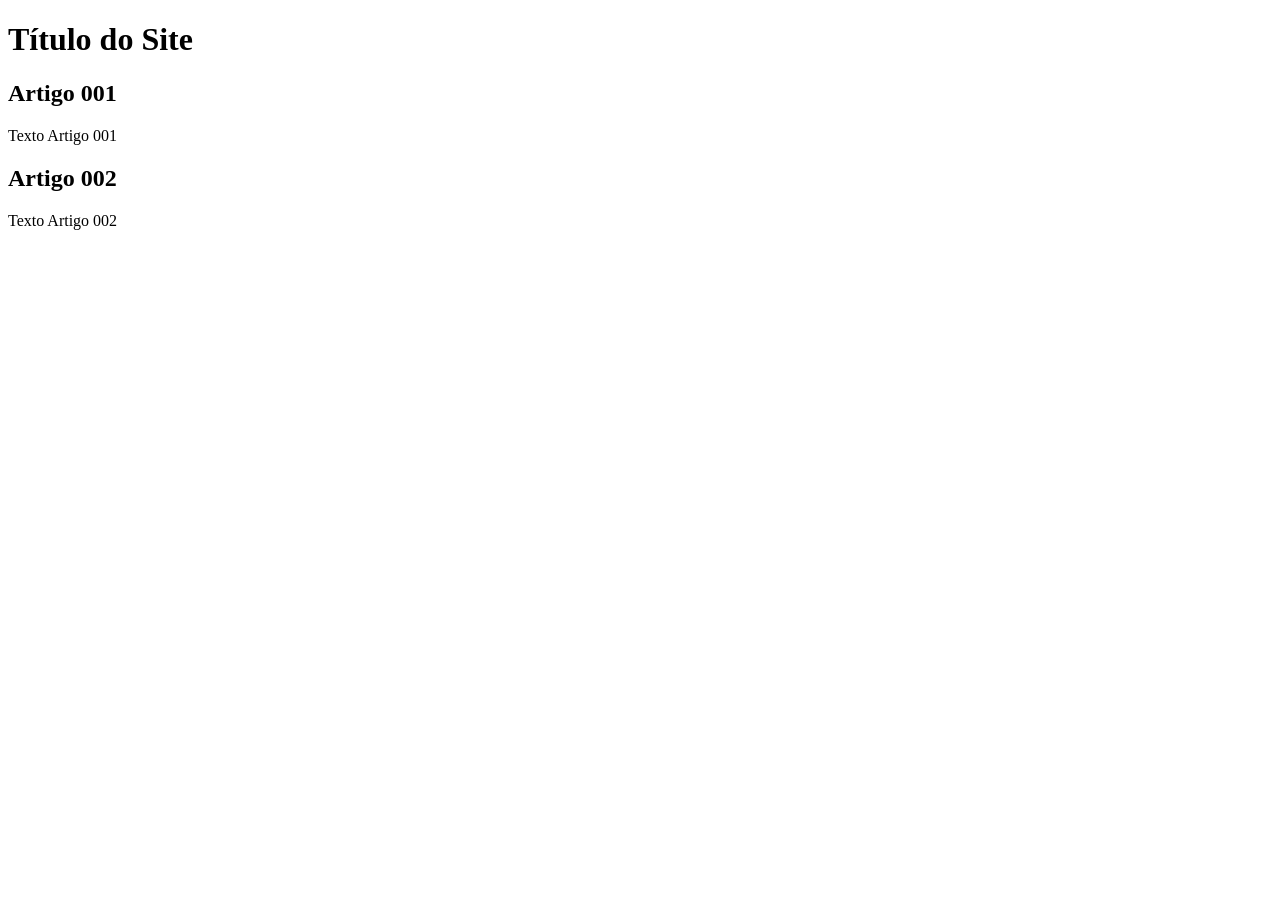
==== index.html @ 5daa54b3 "add index" ====
<!DOCTYPE html>
<html lang="pt-br">
<head>
    <meta charset="UTF-8">
    <meta name="viewport" content="width=device-width, initial-scale=1.0">
    <title>Título do Site </title>
</head>
<body>
    <main>
        <header>
            <h1>Título do Site</h1>
        </header>
        <article>
            <h2>Artigo 001</h2>
            <p>Texto Artigo 001</p>
        </article>
        <article>
            <h2>Artigo 002</h2>
            <p>Texto Artigo 002</p>
        </article>
    </main>
</body>
</html>
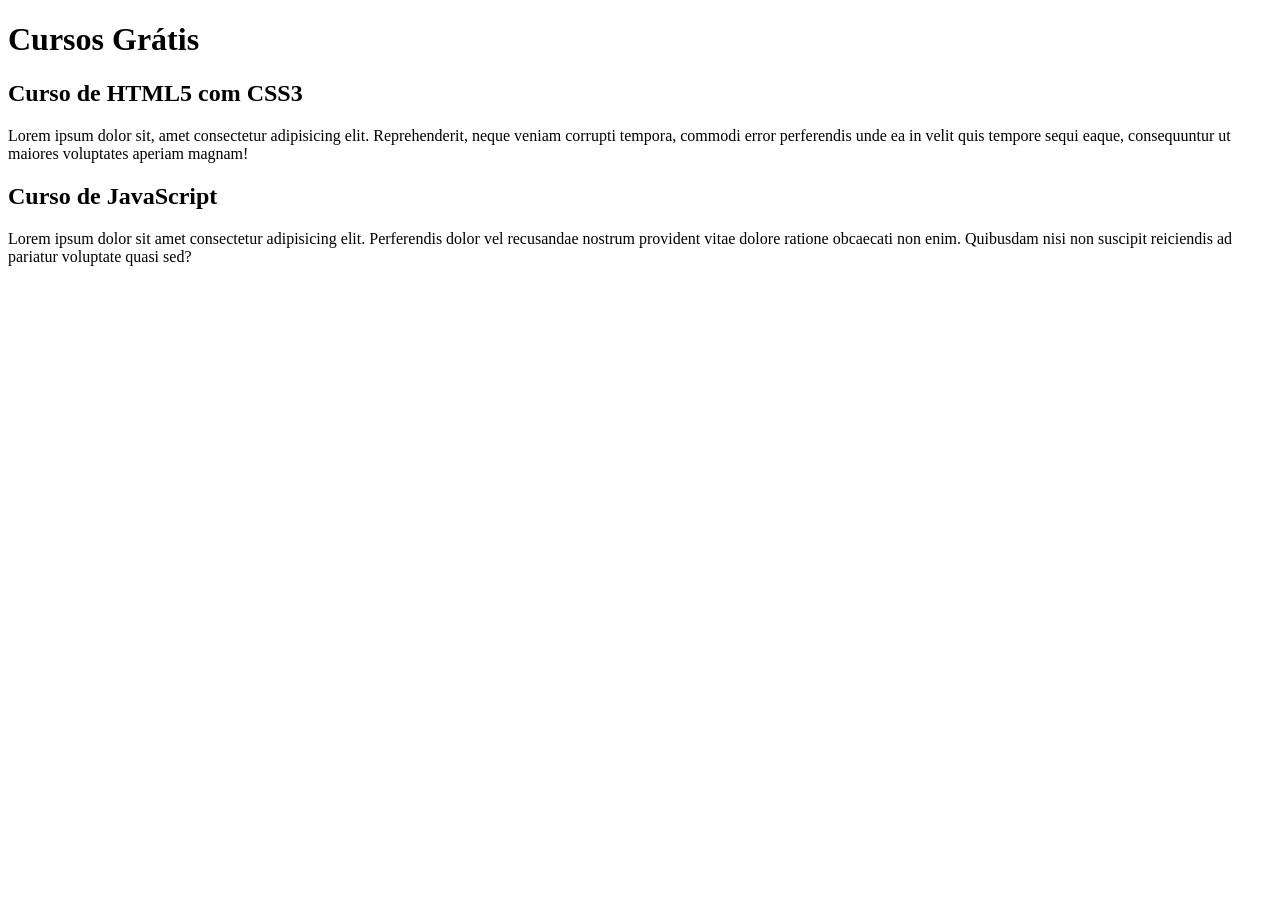
==== commit 5433197f: "comecei a escrever o conteudo" ====
--- a/index.html
+++ b/index.html
@@ -8,15 +8,15 @@
 <body>
     <main>
         <header>
-            <h1>Título do Site</h1>
+            <h1>Cursos Grátis</h1>
         </header>
         <article>
-            <h2>Artigo 001</h2>
-            <p>Texto Artigo 001</p>
+            <h2>Curso de HTML5 com CSS3</h2>
+            <p>Lorem ipsum dolor sit, amet consectetur adipisicing elit. Reprehenderit, neque veniam corrupti tempora, commodi error perferendis unde ea in velit quis tempore sequi eaque, consequuntur ut maiores voluptates aperiam magnam!</p>
         </article>
         <article>
-            <h2>Artigo 002</h2>
-            <p>Texto Artigo 002</p>
+            <h2>Curso de JavaScript</h2>
+            <p>Lorem ipsum dolor sit amet consectetur adipisicing elit. Perferendis dolor vel recusandae nostrum provident vitae dolore ratione obcaecati non enim. Quibusdam nisi non suscipit reiciendis ad pariatur voluptate quasi sed?</p>
         </article>
     </main>
 </body>
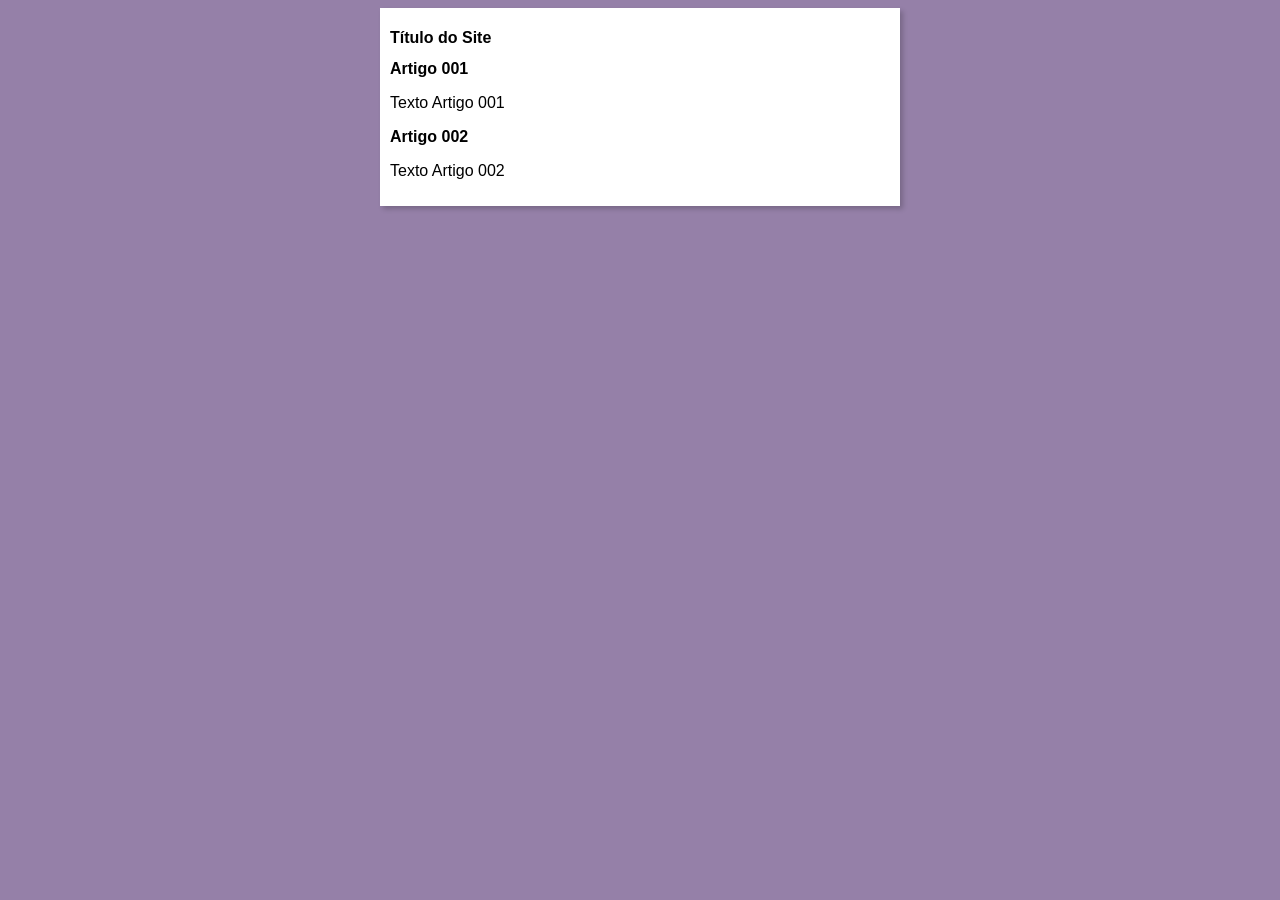
==== commit 8247111a: "iniciei o design" ====
--- a/index.html
+++ b/index.html
@@ -4,19 +4,20 @@
     <meta charset="UTF-8">
     <meta name="viewport" content="width=device-width, initial-scale=1.0">
     <title>Título do Site </title>
+    <link rel="stylesheet" href="estilos/style.css">
 </head>
 <body>
     <main>
         <header>
-            <h1>Cursos Grátis</h1>
+            <h1>Título do Site</h1>
         </header>
         <article>
-            <h2>Curso de HTML5 com CSS3</h2>
-            <p>Lorem ipsum dolor sit, amet consectetur adipisicing elit. Reprehenderit, neque veniam corrupti tempora, commodi error perferendis unde ea in velit quis tempore sequi eaque, consequuntur ut maiores voluptates aperiam magnam!</p>
+            <h2>Artigo 001</h2>
+            <p>Texto Artigo 001</p>
         </article>
         <article>
-            <h2>Curso de JavaScript</h2>
-            <p>Lorem ipsum dolor sit amet consectetur adipisicing elit. Perferendis dolor vel recusandae nostrum provident vitae dolore ratione obcaecati non enim. Quibusdam nisi non suscipit reiciendis ad pariatur voluptate quasi sed?</p>
+            <h2>Artigo 002</h2>
+            <p>Texto Artigo 002</p>
         </article>
     </main>
 </body>
--- a/estilos/style.css
+++ b/estilos/style.css
@@ -0,0 +1,17 @@
+* {
+    font-family: Arial, Helvetica, sans-serif;
+    font-size: 16px;
+}
+
+body{
+    background-color: rgb(149, 128, 168);
+
+}
+
+main{
+    background-color: white;
+    width: 500px;
+    margin: auto;
+    padding: 10px;
+    box-shadow: 3px 3px 5px rgba(0, 0, 0, 0.199);
+}
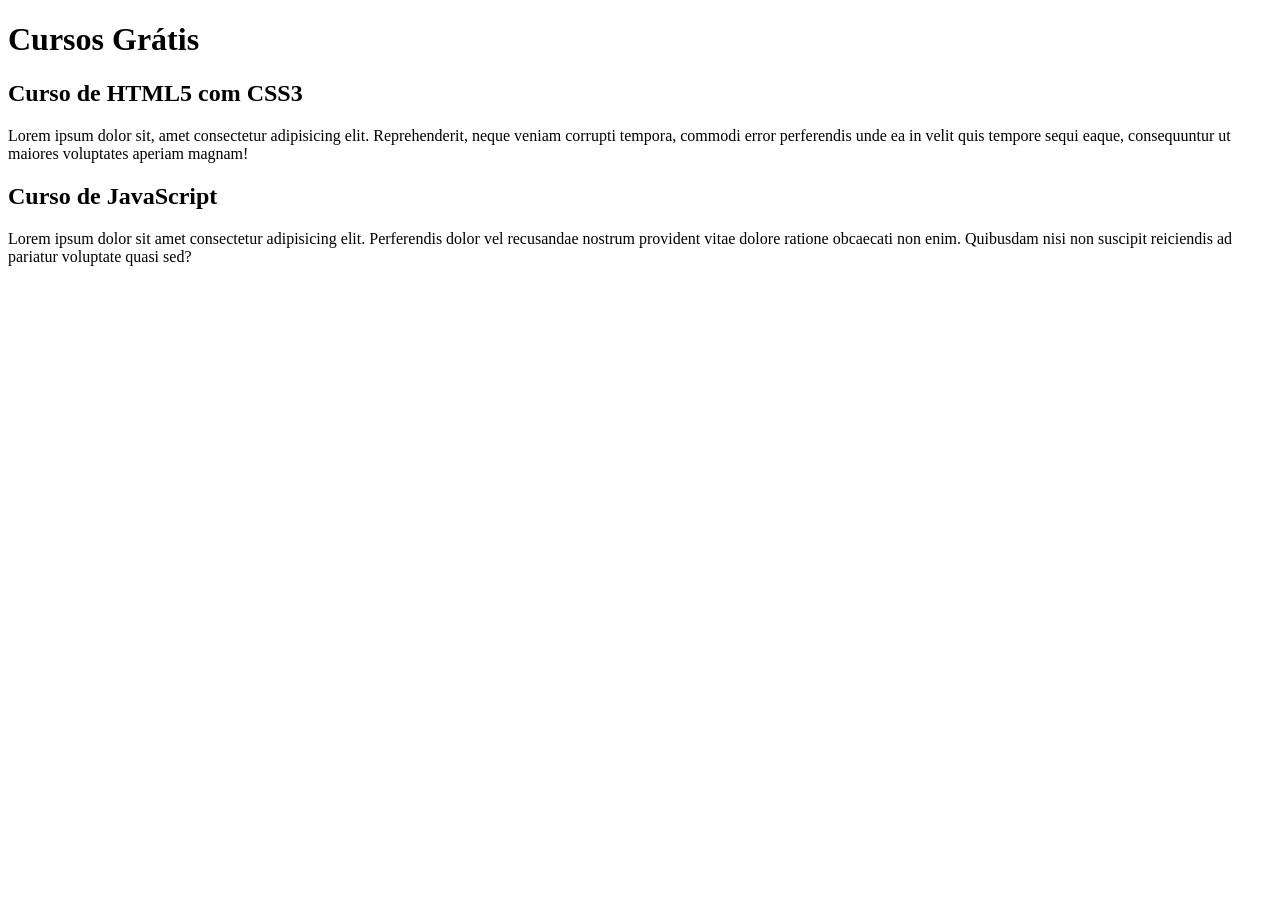
==== commit f1da5f2c: "Update index.html" ====
--- a/index.html
+++ b/index.html
@@ -3,21 +3,20 @@
 <head>
     <meta charset="UTF-8">
     <meta name="viewport" content="width=device-width, initial-scale=1.0">
-    <title>Título do Site </title>
-    <link rel="stylesheet" href="estilos/style.css">
+    <title>CursoeVideo</title>
 </head>
 <body>
     <main>
         <header>
-            <h1>Título do Site</h1>
+            <h1>Cursos Grátis</h1>
         </header>
         <article>
-            <h2>Artigo 001</h2>
-            <p>Texto Artigo 001</p>
+            <h2>Curso de HTML5 com CSS3</h2>
+            <p>Lorem ipsum dolor sit, amet consectetur adipisicing elit. Reprehenderit, neque veniam corrupti tempora, commodi error perferendis unde ea in velit quis tempore sequi eaque, consequuntur ut maiores voluptates aperiam magnam!</p>
         </article>
         <article>
-            <h2>Artigo 002</h2>
-            <p>Texto Artigo 002</p>
+            <h2>Curso de JavaScript</h2>
+            <p>Lorem ipsum dolor sit amet consectetur adipisicing elit. Perferendis dolor vel recusandae nostrum provident vitae dolore ratione obcaecati non enim. Quibusdam nisi non suscipit reiciendis ad pariatur voluptate quasi sed?</p>
         </article>
     </main>
 </body>
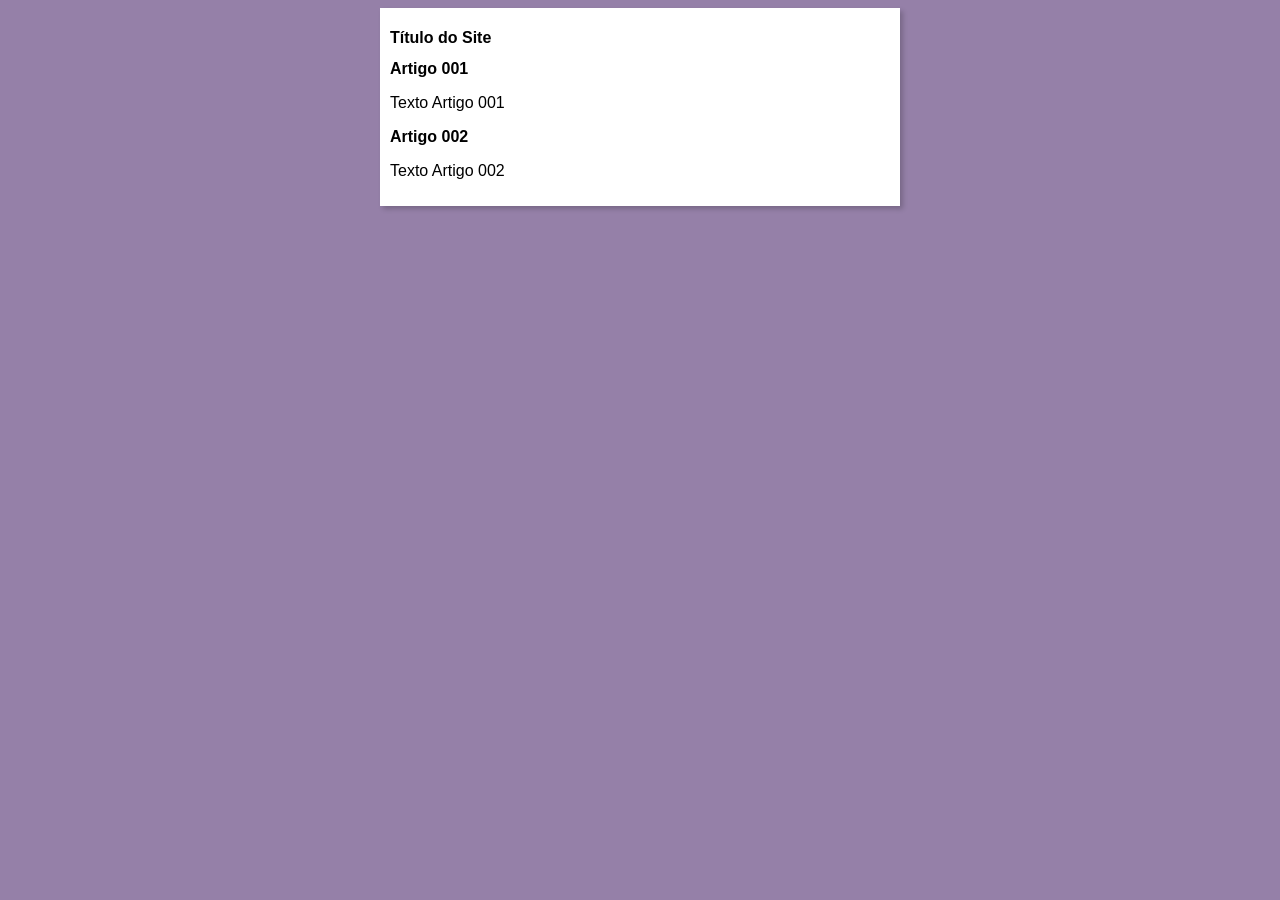
==== commit 9aff7f14: "Update index.html" ====
--- a/index.html
+++ b/index.html
@@ -3,20 +3,21 @@
 <head>
     <meta charset="UTF-8">
     <meta name="viewport" content="width=device-width, initial-scale=1.0">
-    <title>CursoeVideo</title>
+    <title>Curso em Video</title>
+    <link rel="stylesheet" href="estilos/style.css">
 </head>
 <body>
     <main>
         <header>
-            <h1>Cursos Grátis</h1>
+            <h1>Título do Site</h1>
         </header>
         <article>
-            <h2>Curso de HTML5 com CSS3</h2>
-            <p>Lorem ipsum dolor sit, amet consectetur adipisicing elit. Reprehenderit, neque veniam corrupti tempora, commodi error perferendis unde ea in velit quis tempore sequi eaque, consequuntur ut maiores voluptates aperiam magnam!</p>
+            <h2>Artigo 001</h2>
+            <p>Texto Artigo 001</p>
         </article>
         <article>
-            <h2>Curso de JavaScript</h2>
-            <p>Lorem ipsum dolor sit amet consectetur adipisicing elit. Perferendis dolor vel recusandae nostrum provident vitae dolore ratione obcaecati non enim. Quibusdam nisi non suscipit reiciendis ad pariatur voluptate quasi sed?</p>
+            <h2>Artigo 002</h2>
+            <p>Texto Artigo 002</p>
         </article>
     </main>
 </body>
--- a/estilos/style.css
+++ b/estilos/style.css
@@ -0,0 +1,17 @@
+* {
+    font-family: Arial, Helvetica, sans-serif;
+    font-size: 16px;
+}
+
+body{
+    background-color: rgb(149, 128, 168);
+
+}
+
+main{
+    background-color: white;
+    width: 500px;
+    margin: auto;
+    padding: 10px;
+    box-shadow: 3px 3px 5px rgba(0, 0, 0, 0.199);
+}
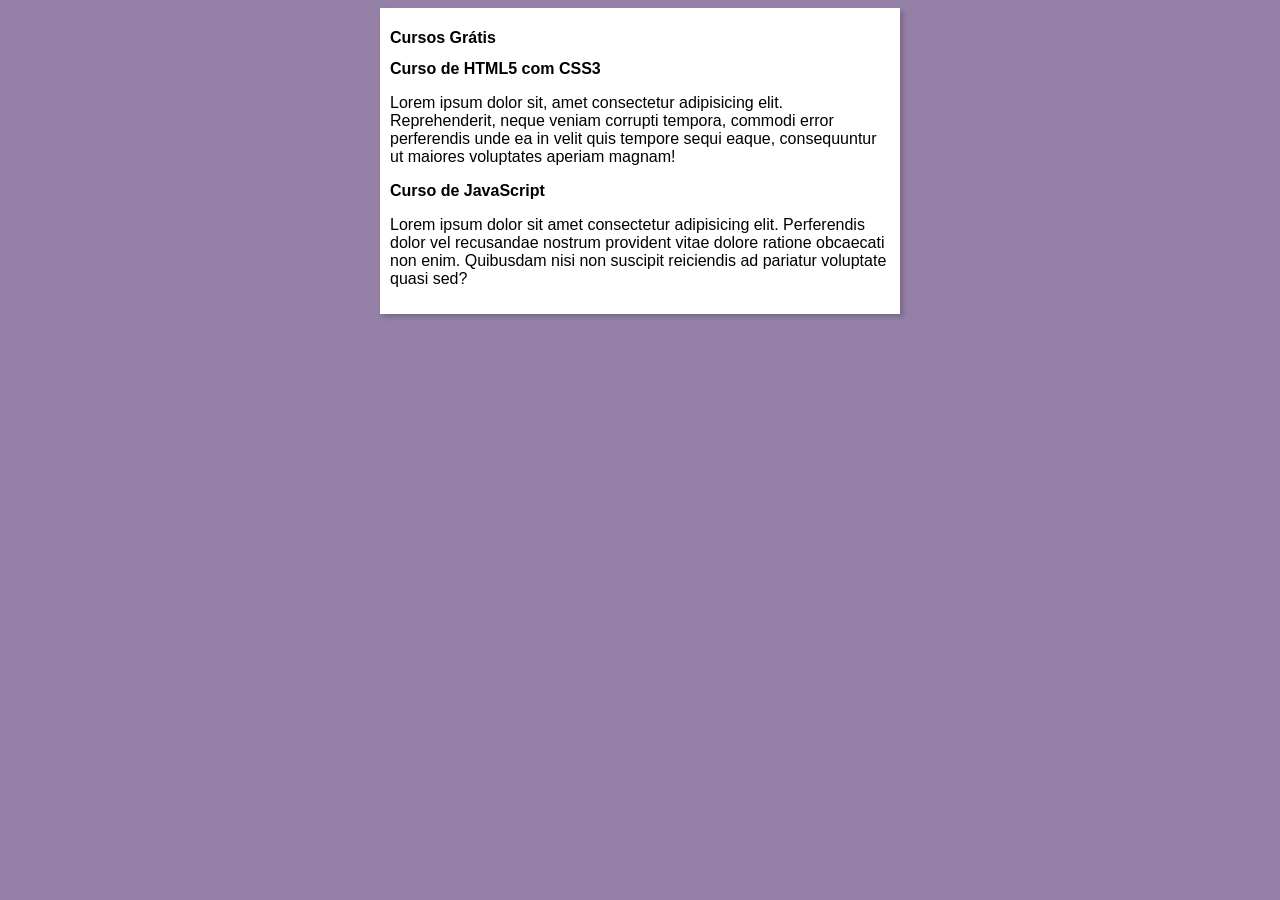
==== commit 01d95fa7: "Merge branch 'design'" ====
--- a/index.html
+++ b/index.html
@@ -9,15 +9,15 @@
 <body>
     <main>
         <header>
-            <h1>Título do Site</h1>
+            <h1>Cursos Grátis</h1>
         </header>
         <article>
-            <h2>Artigo 001</h2>
-            <p>Texto Artigo 001</p>
+            <h2>Curso de HTML5 com CSS3</h2>
+            <p>Lorem ipsum dolor sit, amet consectetur adipisicing elit. Reprehenderit, neque veniam corrupti tempora, commodi error perferendis unde ea in velit quis tempore sequi eaque, consequuntur ut maiores voluptates aperiam magnam!</p>
         </article>
         <article>
-            <h2>Artigo 002</h2>
-            <p>Texto Artigo 002</p>
+            <h2>Curso de JavaScript</h2>
+            <p>Lorem ipsum dolor sit amet consectetur adipisicing elit. Perferendis dolor vel recusandae nostrum provident vitae dolore ratione obcaecati non enim. Quibusdam nisi non suscipit reiciendis ad pariatur voluptate quasi sed?</p>
         </article>
     </main>
 </body>
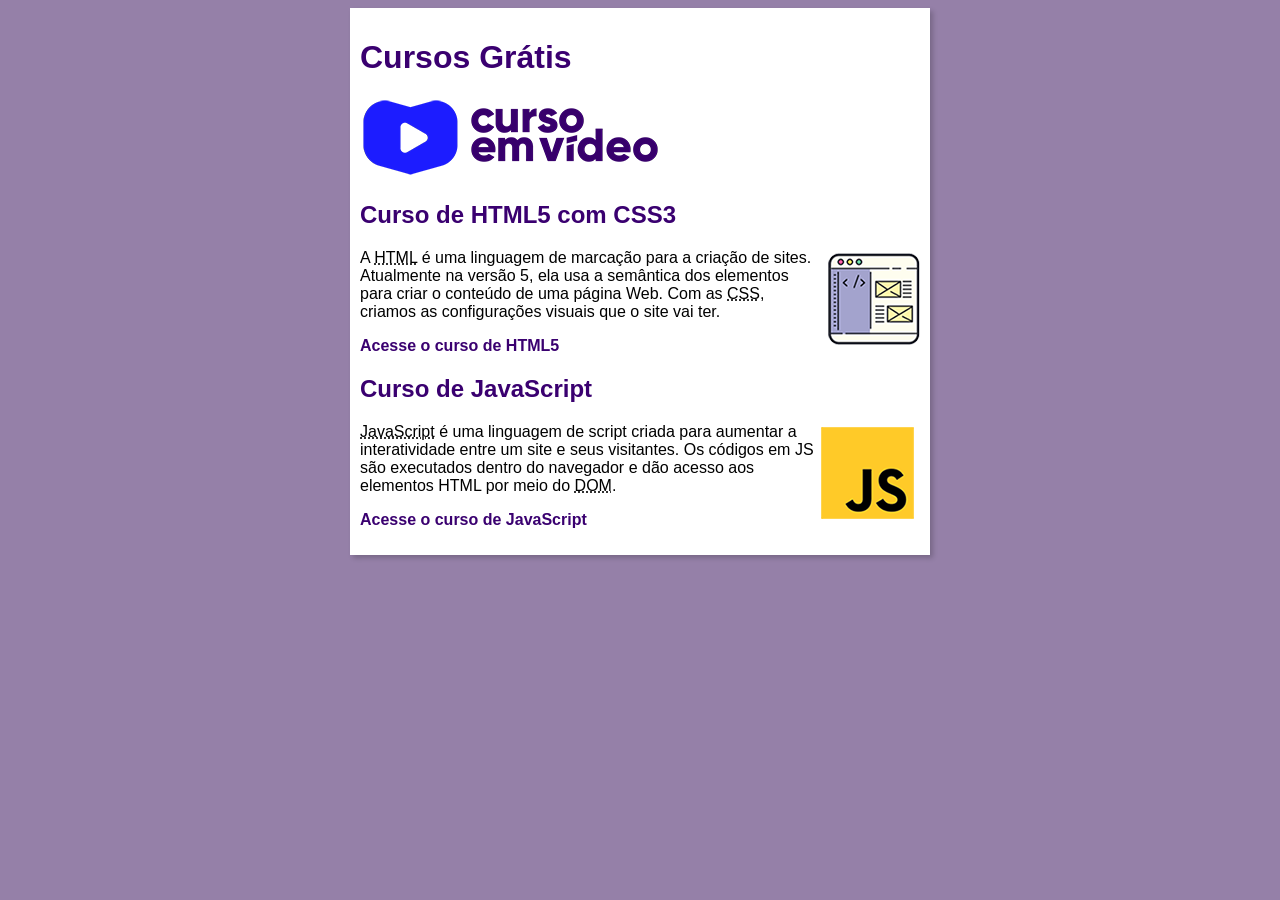
==== commit 493f572c: "update" ====
--- a/index.html
+++ b/index.html
@@ -10,14 +10,19 @@
     <main>
         <header>
             <h1>Cursos Grátis</h1>
+            <img src="imagens/curso-em-video-cor.png" alt="Curso em Video">
         </header>
         <article>
             <h2>Curso de HTML5 com CSS3</h2>
-            <p>Lorem ipsum dolor sit, amet consectetur adipisicing elit. Reprehenderit, neque veniam corrupti tempora, commodi error perferendis unde ea in velit quis tempore sequi eaque, consequuntur ut maiores voluptates aperiam magnam!</p>
+            <img class="lado" src="imagens/curso-html-css.png" alt="Curso HTML">
+            <p>A <abbr title="HyperText Markup Language">HTML</abbr> é uma linguagem de marcação para a criação de sites. Atualmente na versão 5, ela usa a semântica dos elementos para criar o conteúdo de uma página Web. Com as <abbr title="Cascading Style Sheets">CSS</abbr>, criamos as configurações visuais que o site vai ter.</p>
+            <p><a href="curso-html.html" target="_blank">Acesse o curso de HTML5</a></p>
         </article>
         <article>
             <h2>Curso de JavaScript</h2>
-            <p>Lorem ipsum dolor sit amet consectetur adipisicing elit. Perferendis dolor vel recusandae nostrum provident vitae dolore ratione obcaecati non enim. Quibusdam nisi non suscipit reiciendis ad pariatur voluptate quasi sed?</p>
+            <img class="lado" src="imagens/curso-javascript.png" alt="Curso JavaScript">
+            <p><abbr title="JavaScript">JavaScript</abbr> é uma linguagem de script criada para aumentar a interatividade entre um site e seus visitantes. Os códigos em JS são executados dentro do navegador e dão acesso aos elementos HTML por meio do <abbr title="Document Object Model">DOM</abbr>.</p>
+            <p><a href="curso-js.html" target="_blank">Acesse o curso de JavaScript</a></p>
         </article>
     </main>
 </body>
--- a/estilos/style.css
+++ b/estilos/style.css
@@ -10,8 +10,34 @@
 
 main{
     background-color: white;
-    width: 500px;
+    width: 560px;
     margin: auto;
     padding: 10px;
     box-shadow: 3px 3px 5px rgba(0, 0, 0, 0.199);
-}+}
+
+h1 {
+    font-size: 2em;
+    color: rgb(58, 0, 112);
+}
+
+h2 {
+    font-size: 1.5em;
+    color: rgb(58, 0, 112);
+}
+
+img.lado {
+    float: right;
+}
+
+a {
+    text-decoration: none;
+    font-weight: bold;
+    color: rgb(58, 0, 112);
+}
+
+a:hover {
+    text-decoration: none;
+    font-weight: bold;
+    color: rgb(26, 26, 255);
+}
